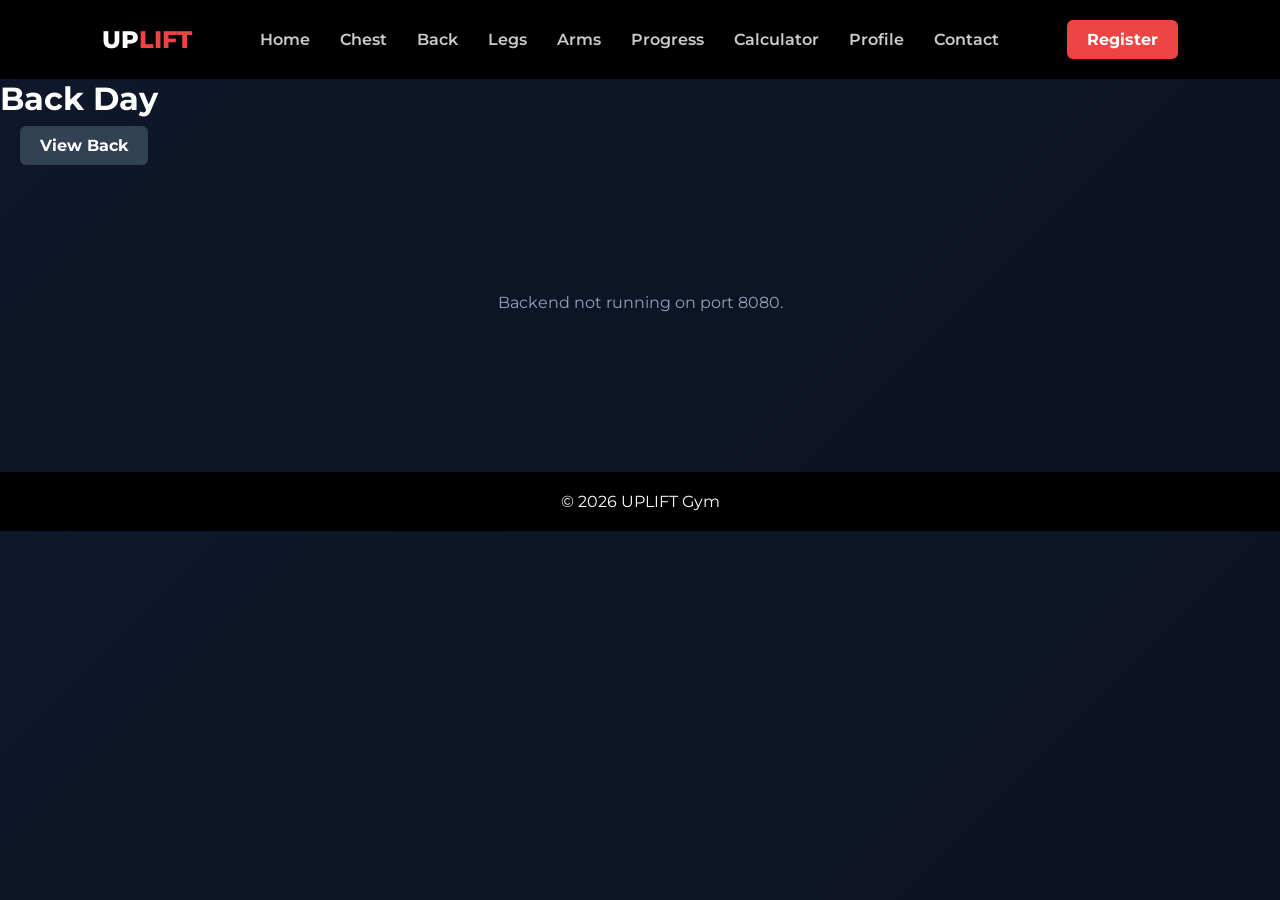
==== back.html @ 814ec91c "Add files via upload" ====
<!DOCTYPE html>
<html>
<head>
    <title>Back Workout</title>
    <link rel="stylesheet" href="style.css">
</head>
<body>

<nav>
    <div class="logo">UP<span>LIFT</span></div>
    <ul>
        <li><a href="home.html">Home</a></li>
        <li><a href="chest.html">Chest</a></li>
        <li><a href="back.html" class="active">Back</a></li>
        <li><a href="legs.html">Legs</a></li>
        <li><a href="arms.html">Arms</a></li>
        <li><a href="progress.html">Progress</a></li>
        <li><a href="calculator.html">Calculator</a></li>
        <li><a href="profile.html">Profile</a></li>
        <li><a href="contact.html">Contact</a></li>
    </ul>
    <a href="#" class="btn">Register</a>
</nav>

<header>
    <h1>Back Day</h1>
</header>

<div style="margin-top:18px; margin-bottom:18px; padding: 0 20px;">
  <a class="btn" href="javascript:history.back()" style="background:#334155;">View Back</a>
</div>

<section>
    <div class="grid" id="workoutGrid"></div>
</section>

<script>
    const API_BASE = 'http://localhost:8080/api';
    fetch(`${API_BASE}/back`).then(r=>r.json()).then(data=>{
        const c=document.getElementById('workoutGrid');
        if(data.length===0){c.innerHTML='<p style="color:#94a3b8;text-align:center;padding:40px">Unable to load workouts.</p>';return}
        c.innerHTML=data.map(w=>`<div class="card"><img src="${w.image}" alt="${w.name}" ><h3>${w.name}</h3><p>${w.description}</p><p><strong>Reps:</strong> ${w.reps}</p><p><strong>Instructions:</strong> ${w.instructions}</p></div>`).join('');
    }).catch(()=>document.getElementById('workoutGrid').innerHTML='<p style="color:#94a3b8;text-align:center;padding:40px">Backend not running on port 8080.</p>');
</script>

<footer>
    © 2026 UPLIFT Gym
</footer>

</body>
</html>
---- style.css ----
@import url('https://fonts.googleapis.com/css2?family=Montserrat:wght@400;600;800&display=swap');
* {
    margin: 0;
    padding: 0;
    box-sizing: border-box;
    font-family: 'Montserrat', sans-serif;
}

body {
    background: linear-gradient(135deg, #0f172a, #0b1120);
    color: #fff;
}
nav {
    position: sticky;
    top: 0;
    background: #000;
    display: flex;
    justify-content: space-between;
    align-items: center;
    padding: 20px 8%;
    z-index: 1000;
}
.logo {
    font-size: 24px;
    font-weight: 800;
}
.logo span {
    color: #ef4444;
}
nav ul {
    list-style: none;
    display: flex;
}
nav ul li {
    margin: 0 15px;
}
nav ul li a {
    text-decoration: none;
    color: #ccc;
    font-weight: 600;
    transition: 0.3s;
}
nav ul li a:hover {
    color: #ef4444;
}
.nav-actions {
    display: flex;
    gap: 12px;
    align-items: center;
}
.btn {
    background: #ef4444;
    padding: 10px 20px;
    border-radius: 6px;
    text-decoration: none;
    color: #fff;
    font-weight: bold;
}
.btn-secondary {
    background: #334155;
}
.trainer-grid {
    display: grid;
    grid-template-columns: repeat(auto-fit, minmax(240px, 1fr));
    gap: 30px;
}
.trainer-card-home {
    background: #1e293b;
    padding: 18px;
    border-radius: 12px;
    transition: 0.4s;
}
.trainer-card-home:hover {
    transform: translateY(-10px);
    box-shadow: 0 0 20px rgba(239, 68, 68, 0.35);
}
.trainer-card-home img {
    width: 100%;
    height: 280px;
    object-fit: cover;
    border-radius: 10px;
    margin-bottom: 15px;
}
.trainer-card-home h3 {
    margin-bottom: 10px;
    color: #fff;
}
.trainer-card-home p {
    color: #cbd5e1;
    line-height: 1.6;
}
.carousel-wrapper {
    overflow: hidden;
    border-radius: 14px;
    box-shadow: 0 0 40px rgba(239, 68, 68, 0.2);
}
.carousel-track {
    display: flex;
    animation: scrollCarousel 20s linear infinite;
}
@keyframes scrollCarousel {
    0% {
        transform: translateX(0);
    }
    100% {
        transform: translateX(-50%);
    }
}
.carousel-item {
    flex: 0 0 auto;
    width: 550px;
    height: 400px;
    margin-right: 20px;
    background-size: cover;
    background-position: center;
    background-repeat: no-repeat;
    border-radius: 14px;
    position: relative;
    overflow: hidden;
    box-shadow: 0 10px 40px rgba(0, 0, 0, 0.4);
}
.carousel-wrapper:hover .carousel-track {
    animation-play-state: paused;
}
.steam-bath-grid {
    display: grid;
    grid-template-columns: repeat(auto-fit, minmax(280px, 1fr));
    gap: 30px;
}
.steam-card {
    background: #1e293b;
    padding: 28px;
    border-radius: 12px;
    transition: 0.4s;
    position: relative;
    border: 2px solid rgba(239, 68, 68, 0.2);
}
.steam-card:hover {
    transform: translateY(-10px);
    box-shadow: 0 0 20px rgba(239, 68, 68, 0.4);
    border-color: rgba(239, 68, 68, 0.5);
}
.steam-card h3 {
    margin-bottom: 12px;
    color: #fff;
}
.steam-card p {
    color: #cbd5e1;
    line-height: 1.6;
}
.zone-badge {
    display: inline-block;
    padding: 6px 14px;
    border-radius: 20px;
    font-size: 12px;
    font-weight: 700;
    letter-spacing: 0.08em;
    margin-top: 14px;
}
.zone-badge.male {
    background: rgba(59, 130, 246, 0.2);
    color: #60a5fa;
    border: 1px solid #3b82f6;
}
.zone-badge.female {
    background: rgba(236, 72, 153, 0.2);
    color: #f472b6;
    border: 1px solid #ec4899;
}
.subscription-grid {
    display: grid;
    grid-template-columns: repeat(auto-fit, minmax(260px, 1fr));
    gap: 24px;
}
.subscription-card {
    background: #1e293b;
    padding: 30px;
    border-radius: 14px;
    border: 2px solid rgba(239, 68, 68, 0.15);
    transition: 0.4s;
    position: relative;
}
.subscription-card:hover {
    transform: translateY(-8px);
    border-color: rgba(239, 68, 68, 0.4);
    box-shadow: 0 10px 30px rgba(239, 68, 68, 0.2);
}
.subscription-card.featured {
    border-color: #ef4444;
    box-shadow: 0 0 25px rgba(239, 68, 68, 0.25);
    transform: scale(1.05);
}
.subscription-card.featured:hover {
    transform: scale(1.05) translateY(-8px);
}
.badge {
    position: absolute;
    top: -12px;
    left: 50%;
    transform: translateX(-50%);
    background: #ef4444;
    color: #fff;
    padding: 4px 16px;
    border-radius: 20px;
    font-size: 12px;
    font-weight: 700;
    letter-spacing: 0.08em;
}
.subscription-card h3 {
    font-size: 24px;
    margin-bottom: 12px;
    color: #fff;
}
.price {
    font-size: 32px;
    font-weight: 800;
    color: #ef4444;
    margin-bottom: 4px;
}
.duration {
    color: #94a3b8;
    font-size: 14px;
    margin-bottom: 20px;
}
.benefits {
    list-style: none;
    margin-bottom: 24px;
    padding: 0;
}
.benefits li {
    color: #cbd5e1;
    padding: 8px 0;
    line-height: 1.5;
    font-size: 14px;
}
.benefits li.privilege {
    color: #60a5fa;
    font-weight: 600;
}
.subscription-btn {
    width: 100%;
    text-align: center;
    display: block;
    padding: 12px;
    background: #ef4444;
}
.subscription-btn:hover {
    background: #dc2626;
}
.price-details {
    display: none;
}
.price-details.show {
    display: block;
}
.hero {
    height: 90vh;
    background: url('https://images.unsplash.com/photo-1581009137042-c552e485697a')
    no-repeat center/cover;
    display: flex;
    align-items: center;
    justify-content: center;
    text-align: center;
}
.hero h1 {
    font-size: 60px;
    font-weight: 800;
}
.hero span {
    color: #ef4444;
}
section {
    padding: 80px 8%;
}
.section-title {
    font-size: 40px;
    margin-bottom: 40px;
}
.section-title span {
    color: #ef4444;
}
.grid {
    display: grid;
    grid-template-columns: repeat(auto-fit, minmax(250px, 1fr));
    gap: 30px;
}
.card {
    background: #1e293b;
    padding: 25px;
    border-radius: 12px;
    transition: 0.4s;
}
.card:hover {
    transform: translateY(-10px);
    box-shadow: 0 0 20px rgba(239, 68, 68, 0.4);
}
.card img {
    width: 100%;
    border-radius: 10px;
    margin-bottom: 15px;
}
.contact-box {
    background: #1e293b;
    padding: 40px;
    border-radius: 12px;
}
.contact-owner {
    max-width: 720px;
    margin: 0 auto;
}
.contact-owner h2 {
    font-size: 30px;
    margin-bottom: 10px;
}
.contact-intro {
    color: #94a3b8;
    margin-bottom: 24px;
}
.contact-details {
    display: grid;
    gap: 16px;
}
.contact-item {
    background: #0f172a;
    padding: 18px 20px;
    border-radius: 10px;
    border: 1px solid rgba(148, 163, 184, 0.18);
}
.contact-label {
    display: block;
    font-size: 12px;
    letter-spacing: 0.12em;
    text-transform: uppercase;
    color: #ef4444;
    margin-bottom: 6px;
    font-weight: 700;
}
.contact-item a,
.contact-item p {
    color: #fff;
    text-decoration: none;
    font-size: 16px;
    line-height: 1.5;
}
input, textarea {
    width: 100%;
    padding: 12px;
    margin: 10px 0;
    border: none;
    border-radius: 6px;
    background: #0f172a;
    color: white;
}
footer {
    text-align: center;
    padding: 20px;
    background: #000;
    margin-top: 40px;
}
@media(max-width:768px){
    .hero h1 {
        font-size: 40px;
    }
    nav ul {
        display: none;
    }
    .nav-actions {
        gap: 8px;
    }
    .nav-actions .btn {
        padding: 8px 12px;
        font-size: 12px;
    }
}
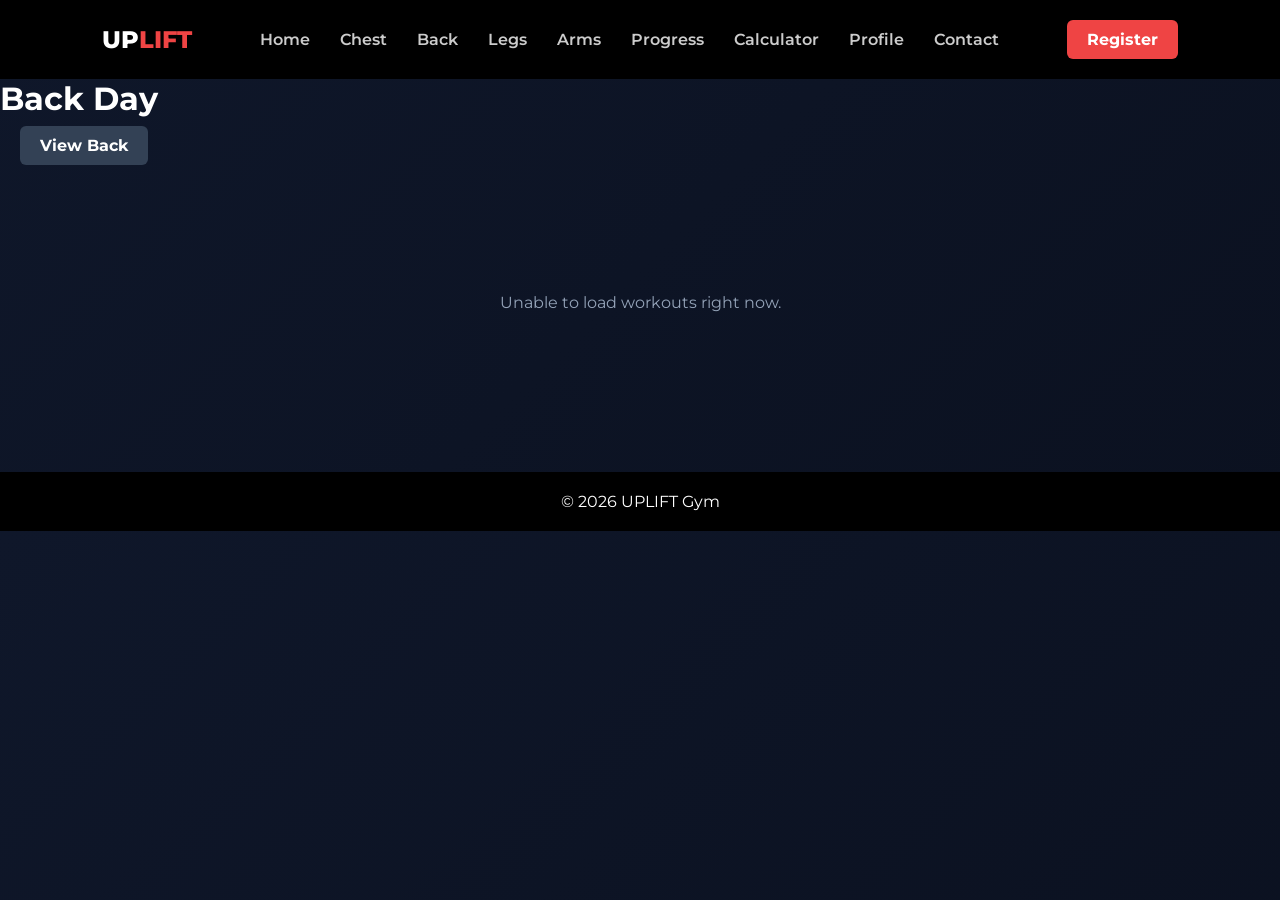
==== commit aced5178: "Add Vercel-ready UPLIFT site and APIs" ====
--- a/back.html
+++ b/back.html
@@ -35,12 +35,12 @@
 </section>
 
 <script>
-    const API_BASE = 'http://localhost:8080/api';
+    const API_BASE = '/api';
     fetch(`${API_BASE}/back`).then(r=>r.json()).then(data=>{
         const c=document.getElementById('workoutGrid');
         if(data.length===0){c.innerHTML='<p style="color:#94a3b8;text-align:center;padding:40px">Unable to load workouts.</p>';return}
         c.innerHTML=data.map(w=>`<div class="card"><img src="${w.image}" alt="${w.name}" ><h3>${w.name}</h3><p>${w.description}</p><p><strong>Reps:</strong> ${w.reps}</p><p><strong>Instructions:</strong> ${w.instructions}</p></div>`).join('');
-    }).catch(()=>document.getElementById('workoutGrid').innerHTML='<p style="color:#94a3b8;text-align:center;padding:40px">Backend not running on port 8080.</p>');
+    }).catch(()=>document.getElementById('workoutGrid').innerHTML='<p style="color:#94a3b8;text-align:center;padding:40px">Unable to load workouts right now.</p>');
 </script>
 
 <footer>
